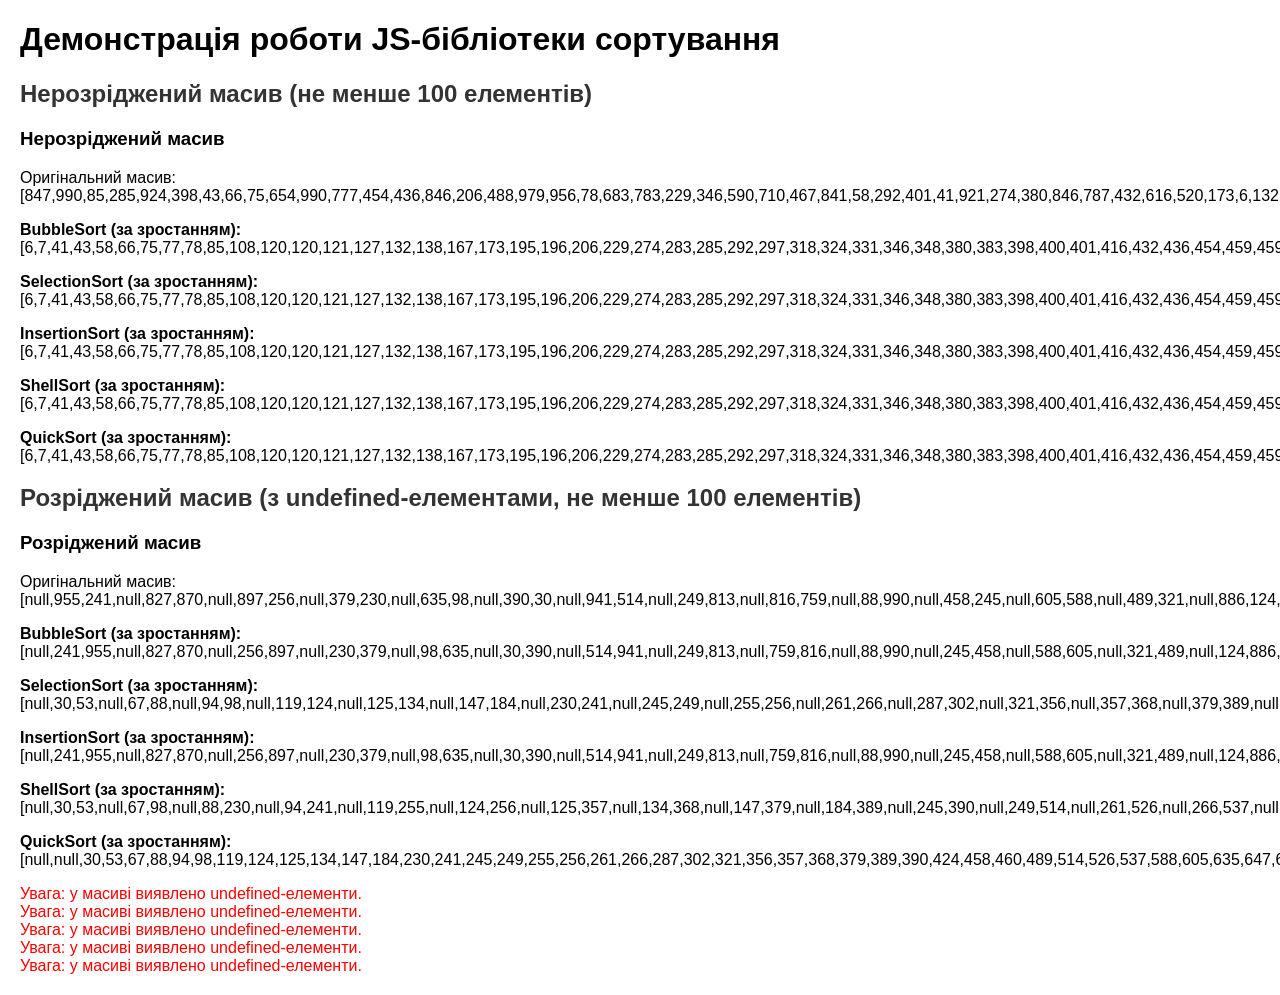
==== Lab4/index.html @ 747343b7 "gf" ====
<!DOCTYPE html>
<html lang="uk">
<head>
  <meta charset="UTF-8">
  <title>Демонстрація сортування JS-бібліотеки</title>
  <style>
    body {
      font-family: Arial, sans-serif;
      margin: 20px;
    }
    h2 {
      color: #333;
    }
    pre {
      background: #f5f5f5;
      padding: 10px;
      border: 1px solid #ccc;
      overflow-x: auto;
    }
  </style>
</head>
<body>
  <h1>Демонстрація роботи JS-бібліотеки сортування</h1>
  
  <h2>Нерозріджений масив (не менше 100 елементів)</h2>
  <div id="nonSparseResult"></div>
  
  <h2>Розріджений масив (з undefined-елементами, не менше 100 елементів)</h2>
  <div id="sparseResult"></div>

  <!-- Підключення бібліотеки -->
  <script src="sortingLibrary.js"></script>
  <script>
    // Функція для генерації нерозрідженого масиву з 100 випадкових чисел
    function generateNonSparseArray() {
      const arr = [];
      for (let i = 0; i < 100; i++) {
        arr.push(Math.floor(Math.random() * 1000));
      }
      return arr;
    }

    // Функція для генерації розрідженого масиву з 100 елементів,
    // де деякі індекси залишаються невизначеними
    function generateSparseArray() {
      const arr = new Array(100);
      for (let i = 0; i < 100; i++) {
        if (i % 3 !== 0) {
          arr[i] = Math.floor(Math.random() * 1000);
        }
      }
      return arr;
    }

    // Демонстрація роботи функцій бібліотеки для заданого масиву
    function testSorting(arr, containerId, description) {
      const container = document.getElementById(containerId);
      container.innerHTML += `<h3>${description}</h3>`;
      container.innerHTML += `<p>Оригінальний масив: ${JSON.stringify(arr)}</p>`;

      // Отримуємо копії масиву для кожного методу, щоб починати з однакового набору
      const methods = [
        {name: "BubbleSort", func: SortingLibrary.bubbleSort},
        {name: "SelectionSort", func: SortingLibrary.selectionSort},
        {name: "InsertionSort", func: SortingLibrary.insertionSort},
        {name: "ShellSort", func: SortingLibrary.shellSort},
        {name: "QuickSort", func: SortingLibrary.quickSort}
      ];

      methods.forEach(method => {
        // Прив'язуємо контекст до SortingLibrary
        const sorted = method.func.bind(SortingLibrary)(arr, "asc");
        container.innerHTML += `<p><strong>${method.name} (за зростанням):</strong> ${JSON.stringify(sorted)}</p>`;
      });
    }

    // Генеруємо і тестуємо нерозріджений масив
    const nonSparseArray = generateNonSparseArray();
    testSorting(nonSparseArray, "nonSparseResult", "Нерозріджений масив");

    // Генеруємо і тестуємо розріджений масив
    const sparseArray = generateSparseArray();
    testSorting(sparseArray, "sparseResult", "Розріджений масив");
  </script>
</body>
</html>
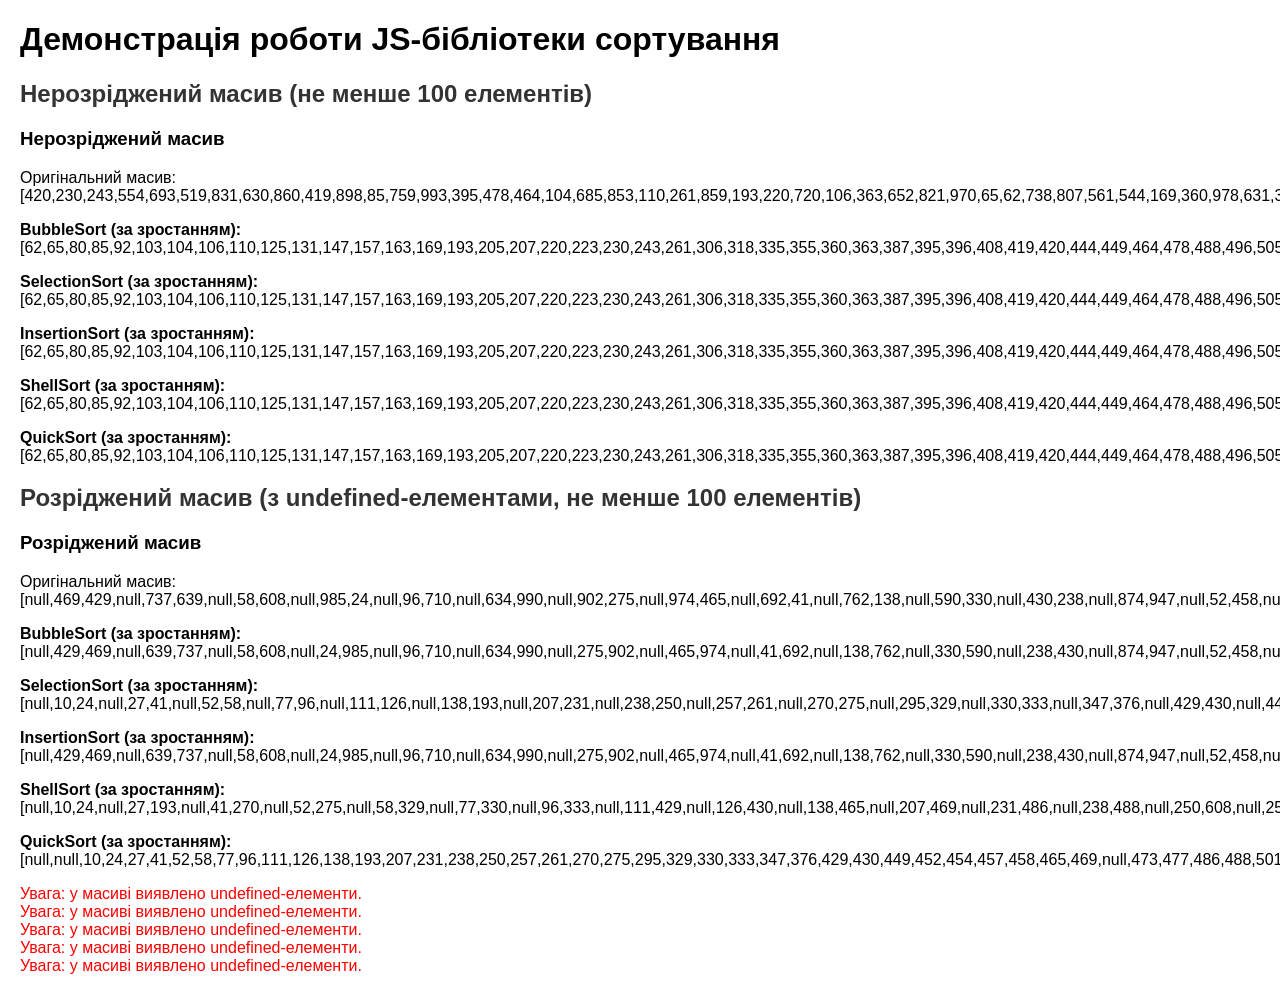
==== commit d1df592d: "fff" ====
--- a/Lab4/index.html
+++ b/Lab4/index.html
@@ -28,10 +28,8 @@
   <h2>Розріджений масив (з undefined-елементами, не менше 100 елементів)</h2>
   <div id="sparseResult"></div>
 
-  <!-- Підключення бібліотеки -->
   <script src="sortingLibrary.js"></script>
   <script>
-    // Функція для генерації нерозрідженого масиву з 100 випадкових чисел
     function generateNonSparseArray() {
       const arr = [];
       for (let i = 0; i < 100; i++) {
@@ -40,8 +38,6 @@
       return arr;
     }
 
-    // Функція для генерації розрідженого масиву з 100 елементів,
-    // де деякі індекси залишаються невизначеними
     function generateSparseArray() {
       const arr = new Array(100);
       for (let i = 0; i < 100; i++) {
@@ -52,13 +48,11 @@
       return arr;
     }
 
-    // Демонстрація роботи функцій бібліотеки для заданого масиву
     function testSorting(arr, containerId, description) {
       const container = document.getElementById(containerId);
       container.innerHTML += `<h3>${description}</h3>`;
       container.innerHTML += `<p>Оригінальний масив: ${JSON.stringify(arr)}</p>`;
 
-      // Отримуємо копії масиву для кожного методу, щоб починати з однакового набору
       const methods = [
         {name: "BubbleSort", func: SortingLibrary.bubbleSort},
         {name: "SelectionSort", func: SortingLibrary.selectionSort},
@@ -68,17 +62,14 @@
       ];
 
       methods.forEach(method => {
-        // Прив'язуємо контекст до SortingLibrary
         const sorted = method.func.bind(SortingLibrary)(arr, "asc");
         container.innerHTML += `<p><strong>${method.name} (за зростанням):</strong> ${JSON.stringify(sorted)}</p>`;
       });
     }
 
-    // Генеруємо і тестуємо нерозріджений масив
     const nonSparseArray = generateNonSparseArray();
     testSorting(nonSparseArray, "nonSparseResult", "Нерозріджений масив");
 
-    // Генеруємо і тестуємо розріджений масив
     const sparseArray = generateSparseArray();
     testSorting(sparseArray, "sparseResult", "Розріджений масив");
   </script>
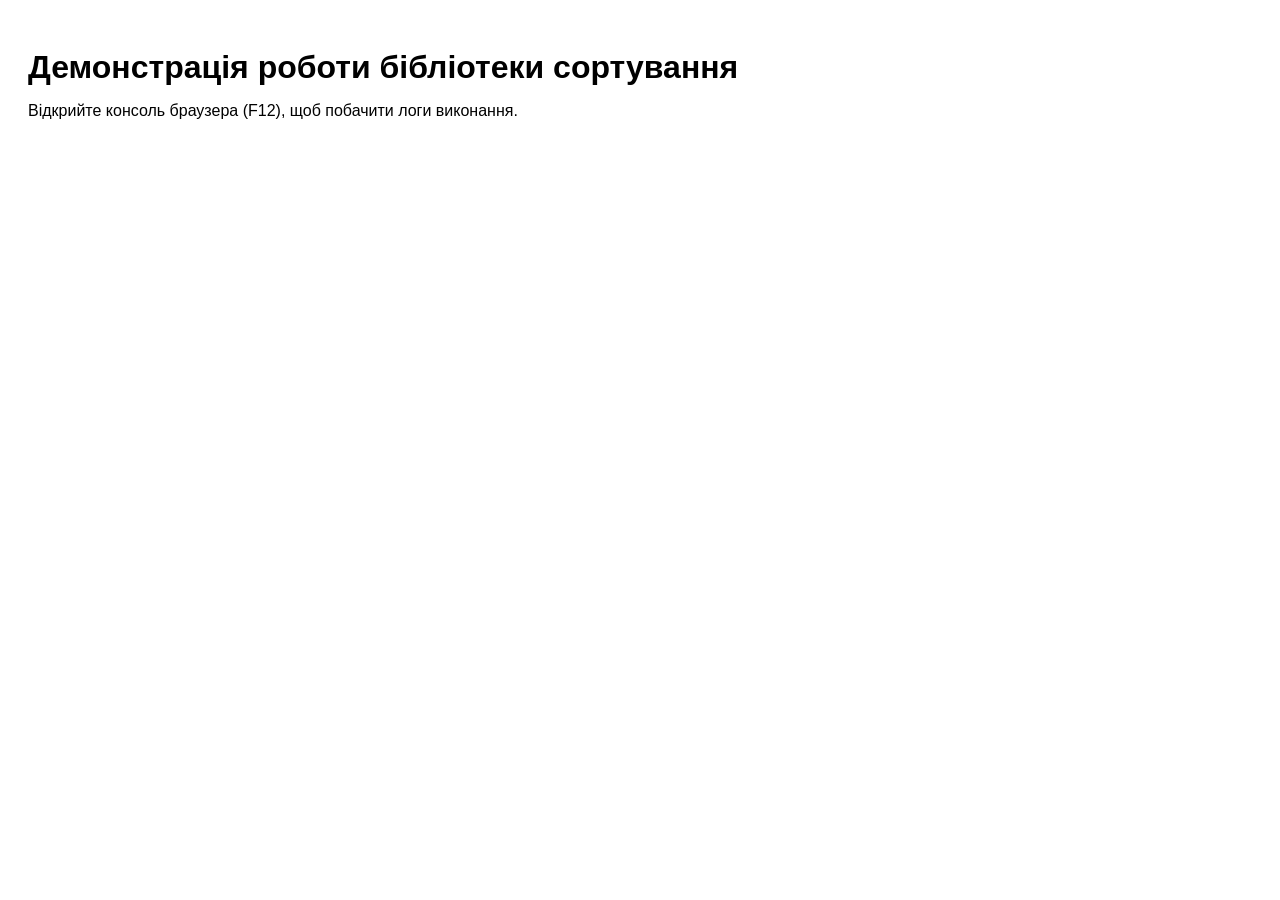
==== commit 3a570b25: "ggwp" ====
--- a/Lab4/index.html
+++ b/Lab4/index.html
@@ -2,76 +2,38 @@
 <html lang="uk">
 <head>
   <meta charset="UTF-8">
-  <title>Демонстрація сортування JS-бібліотеки</title>
+  <title>Лабораторна робота №4: Розробка бібліотек у JavaScript</title>
   <style>
-    body {
-      font-family: Arial, sans-serif;
-      margin: 20px;
-    }
-    h2 {
-      color: #333;
-    }
-    pre {
-      background: #f5f5f5;
-      padding: 10px;
-      border: 1px solid #ccc;
-      overflow-x: auto;
-    }
+    body { font-family: Arial, sans-serif; padding: 20px; }
+    h1 { margin-bottom: 0.5em; }
+    pre { background: #f4f4f4; padding: 10px; overflow-x: auto; }
   </style>
 </head>
 <body>
-  <h1>Демонстрація роботи JS-бібліотеки сортування</h1>
-  
-  <h2>Нерозріджений масив (не менше 100 елементів)</h2>
-  <div id="nonSparseResult"></div>
-  
-  <h2>Розріджений масив (з undefined-елементами, не менше 100 елементів)</h2>
-  <div id="sparseResult"></div>
+  <h1>Демонстрація роботи бібліотеки сортування</h1>
+  <p>Відкрийте консоль браузера (F12), щоб побачити логи виконання.</p>
 
-  <script src="sortingLibrary.js"></script>
+  <script src="sortLib.js"></script>
   <script>
-    function generateNonSparseArray() {
-      const arr = [];
-      for (let i = 0; i < 100; i++) {
-        arr.push(Math.floor(Math.random() * 1000));
-      }
-      return arr;
-    }
+    const arr = Array.from({length: 100}, () => Math.floor(Math.random() * 1000));
+    console.log('⭐ Нерозріджений масив:', arr.slice());
 
-    function generateSparseArray() {
-      const arr = new Array(100);
-      for (let i = 0; i < 100; i++) {
-        if (i % 3 !== 0) {
-          arr[i] = Math.floor(Math.random() * 1000);
-        }
-      }
-      return arr;
-    }
+    sortLib.exchangeSort(arr.slice(), true);
+    sortLib.selectionSort(arr.slice(), true);
+    sortLib.insertionSort(arr.slice(), true);
+    sortLib.shellSort(arr.slice(), true);
+    sortLib.quickSort(arr.slice(), true);
 
-    function testSorting(arr, containerId, description) {
-      const container = document.getElementById(containerId);
-      container.innerHTML += `<h3>${description}</h3>`;
-      container.innerHTML += `<p>Оригінальний масив: ${JSON.stringify(arr)}</p>`;
+    const sparse = arr.slice();
+    sparse[10] = undefined;
+    sparse[50] = undefined;
+    console.log('⭐ Розріджений масив:', sparse);
 
-      const methods = [
-        {name: "BubbleSort", func: SortingLibrary.bubbleSort},
-        {name: "SelectionSort", func: SortingLibrary.selectionSort},
-        {name: "InsertionSort", func: SortingLibrary.insertionSort},
-        {name: "ShellSort", func: SortingLibrary.shellSort},
-        {name: "QuickSort", func: SortingLibrary.quickSort}
-      ];
-
-      methods.forEach(method => {
-        const sorted = method.func.bind(SortingLibrary)(arr, "asc");
-        container.innerHTML += `<p><strong>${method.name} (за зростанням):</strong> ${JSON.stringify(sorted)}</p>`;
-      });
-    }
-
-    const nonSparseArray = generateNonSparseArray();
-    testSorting(nonSparseArray, "nonSparseResult", "Нерозріджений масив");
-
-    const sparseArray = generateSparseArray();
-    testSorting(sparseArray, "sparseResult", "Розріджений масив");
+    sortLib.exchangeSort(sparse.slice(), false);
+    sortLib.selectionSort(sparse.slice(), false);
+    sortLib.insertionSort(sparse.slice(), false);
+    sortLib.shellSort(sparse.slice(), false);
+    sortLib.quickSort(sparse.slice(), false);
   </script>
 </body>
 </html>
